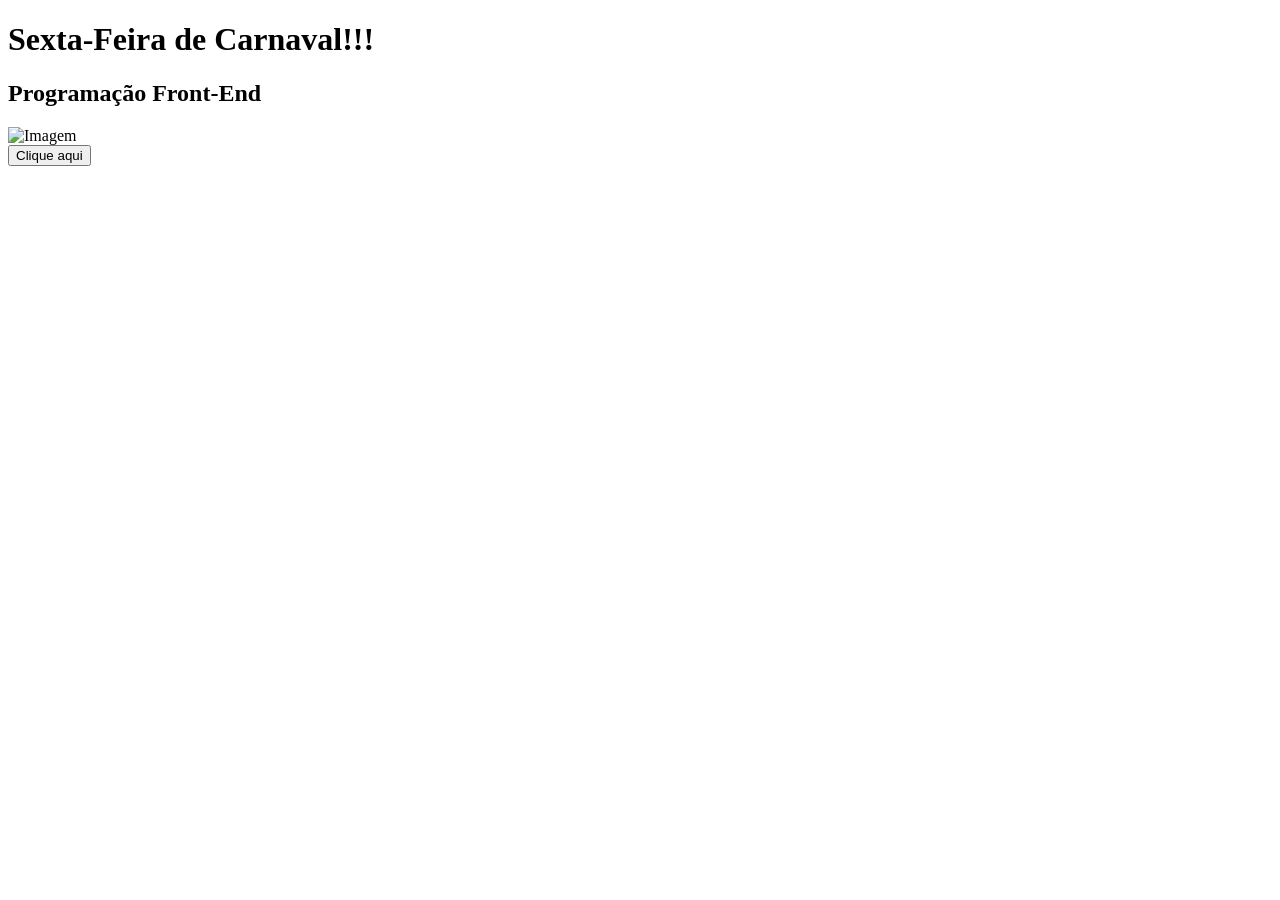
==== Aula1302/ativ2.html @ 423d386f "Mudanças" ====
<!DOCTYPE html>
<html lang="pt-BR">
<head>
    <meta charset="UTF-8">
    <meta name="viewport" content="width=device-width, initial-scale=1.0">
    <script src="./js/ativ2.js" defer></script>
    <title>Exercicio 1</title>
</head>
<body class="corpo">
    <h1 class="titulo"></h1>
    <p id="texto"></p>
    <div id="container"></div>
    <button class="botao">Clique aqui</button>
</body>
</html>
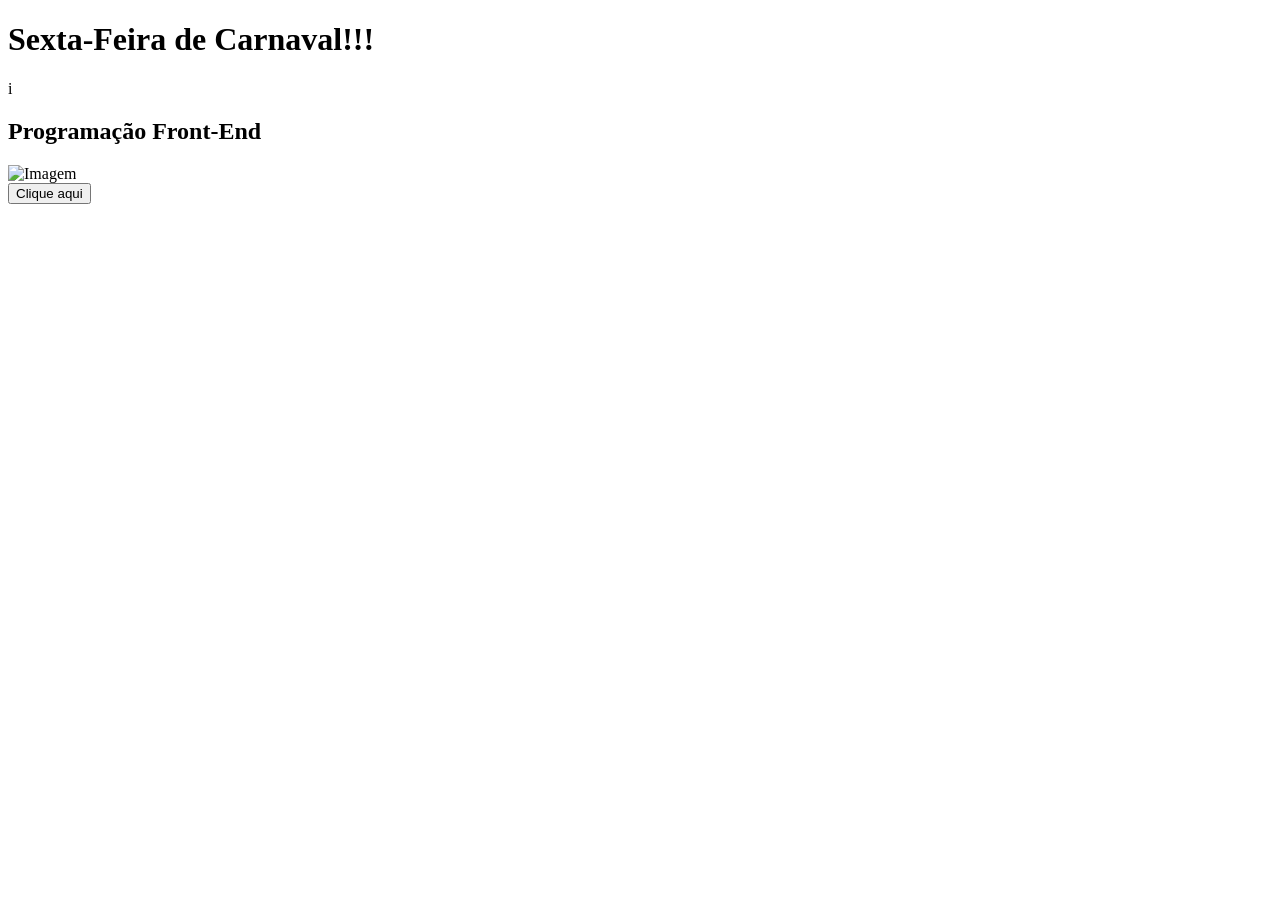
==== commit 62467178: "Mudança" ====
--- a/Aula1302/ativ2.html
+++ b/Aula1302/ativ2.html
@@ -9,7 +9,7 @@
 <body class="corpo">
     <h1 class="titulo"></h1>
     <p id="texto"></p>
-    <div id="container"></div>
+    <div id="container">i</div>
     <button class="botao">Clique aqui</button>
 </body>
 </html>
